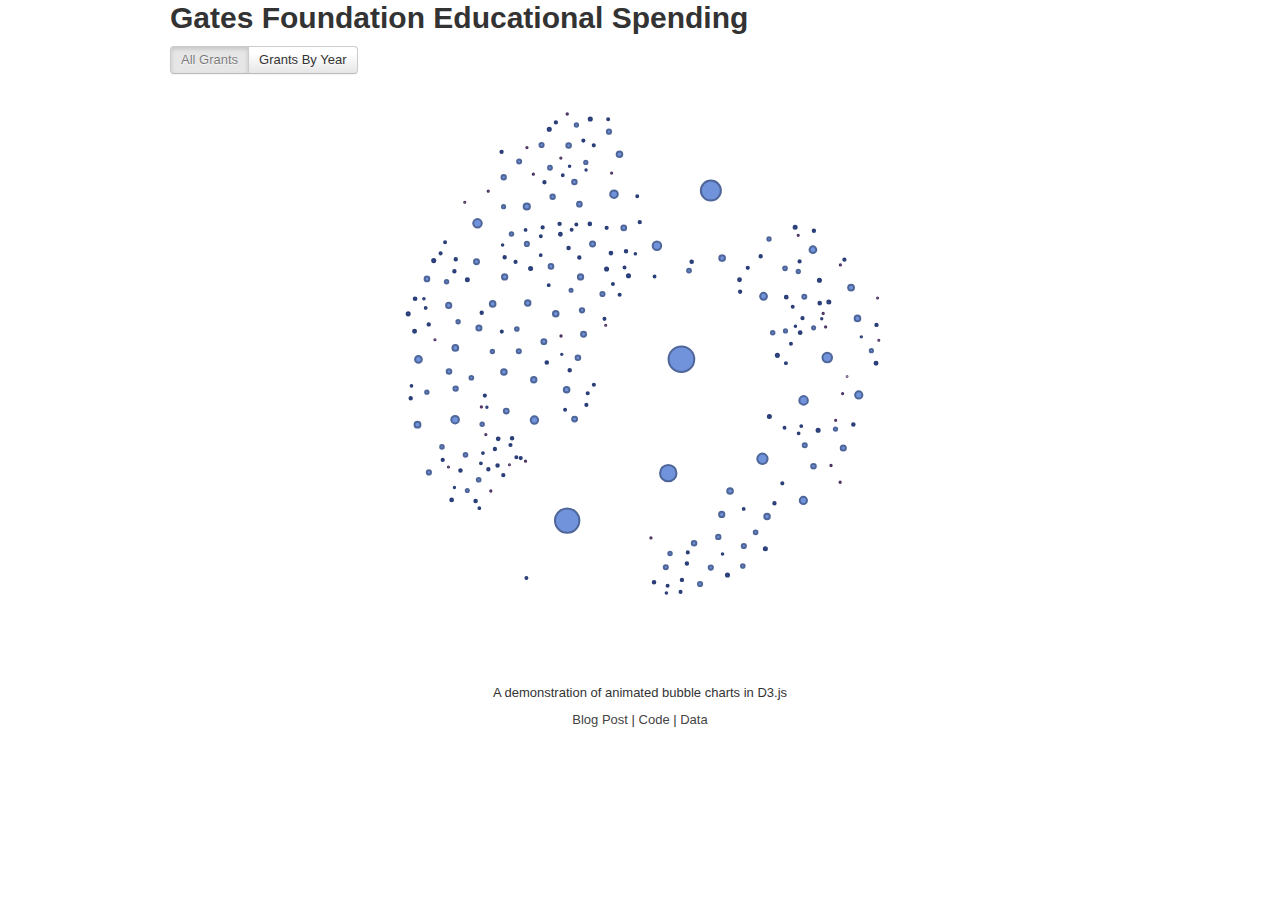
==== index.html @ bb4e8cf9 "Project Commit" ====
<!doctype html>
<!--[if lt IE 7]> <html class="no-js ie6 oldie" lang="en"> <![endif]-->
<!--[if IE 7]>    <html class="no-js ie7 oldie" lang="en"> <![endif]-->
<!--[if IE 8]>    <html class="no-js ie8 oldie" lang="en"> <![endif]-->
<!--[if gt IE 8]><!--> <html class="no-js" lang="en"> <!--<![endif]-->
<head>
  <meta charset="utf-8">
  <meta http-equiv="X-UA-Compatible" content="IE=edge,chrome=1">

  <title>Gates Foundation Spending - Vallandingham.me</title>
  <meta name="description" content="">
  <meta name="author" content="">

  <meta name="viewport" content="width=device-width,initial-scale=1">

  <!-- CSS concatenated and minified via ant build script-->
  <link rel="stylesheet" href="css/reset.css">
  <link rel="stylesheet" href="css/bootstrap.min.css">
  <link rel="stylesheet" href="css/style.css">
  <!-- end CSS-->

  <script src="js/libs/modernizr-2.0.6.min.js"></script>
</head>

<body>

  <div id="container" class="container">
    <header>
    <h1>Gates Foundation Educational Spending</h1>
    </header>
    <div id="main" role="main">
      <div id="view_selection" class="btn-group">
        <a href="#" id="all" class="btn active">All Grants</a>
        <a href="#" id="year" class="btn">Grants By Year</a>
      </div>
      <div id="vis"></div>
    </div>
    <footer>
    <p>A demonstration of animated bubble charts in D3.js</p>
    <p><a href="http://vallandingham.me/bubble_charts_in_d3.html">Blog Post</a> | <a href="https://github.com/vlandham/vlandham.github.com/blob/master/vis/gates/coffee/vis.coffee">Code</a> | <a href="http://www.washingtonpost.com/wp-srv/metro/data/gates-grants.html">Data</a></p>
    </footer>
  </div> <!--! end of #container -->


  <!-- <script src="//ajax.googleapis.com/ajax/libs/jquery/1.6.2/jquery.min.js"></script> -->
  <script>window.jQuery || document.write('<script src="js/libs/jquery-1.6.2.min.js"><\/script>')</script>

  <script defer src="js/plugins.js"></script>
  <script defer src="js/script.js"></script>
  <script src="js/CustomTooltip.js"></script>
  <script src="js/libs/coffee-script.js"></script>
  <script src="js/libs/d3.min.js"></script>
  <script src="js/libs/d3.csv.min.js"></script>
  <script src="js/libs/d3.layout.min.js"></script>
  <script src="js/libs/d3.geom.min.js"></script>
  <script type="text/coffeescript" src="coffee/vis.coffee"></script>
  <script type="text/javascript">
    $(document).ready(function() {
        $(document).ready(function() {
          $('#view_selection a').click(function() {
            var view_type = $(this).attr('id');
            $('#view_selection a').removeClass('active');
            $(this).toggleClass('active');
            toggle_view(view_type);
            return false;
          });
        });
    });
  </script>
  
</body>
</html>
---- css/style.css ----
a, a:visited, a:active {
  color: #444;
}

#vis {
  width: 940px;
  height: 600px;
  clear: both;
  margin-bottom: 10px;
}

footer {
  text-align: center;
}

#view_selection {
  margin-top: 10px;
}

.years {
  font-size: 21px;
  fill: #aaa;
}

.tooltip {
	position: absolute;
	top: 100px;
	left: 100px;
  -moz-border-radius:5px;
	border-radius: 5px;
  border: 2px solid #000;
	/* background: #222222; */
  background: #fff;
	opacity: .9;
	/* color: #eeeeee; */
  color: black;
	padding: 10px;
	width: 300px;
	font-size: 12px;
	z-index: 10;
}

.tooltip .title {
	font-size: 13px;
}

.tooltip .name {
  font-weight:bold;
}
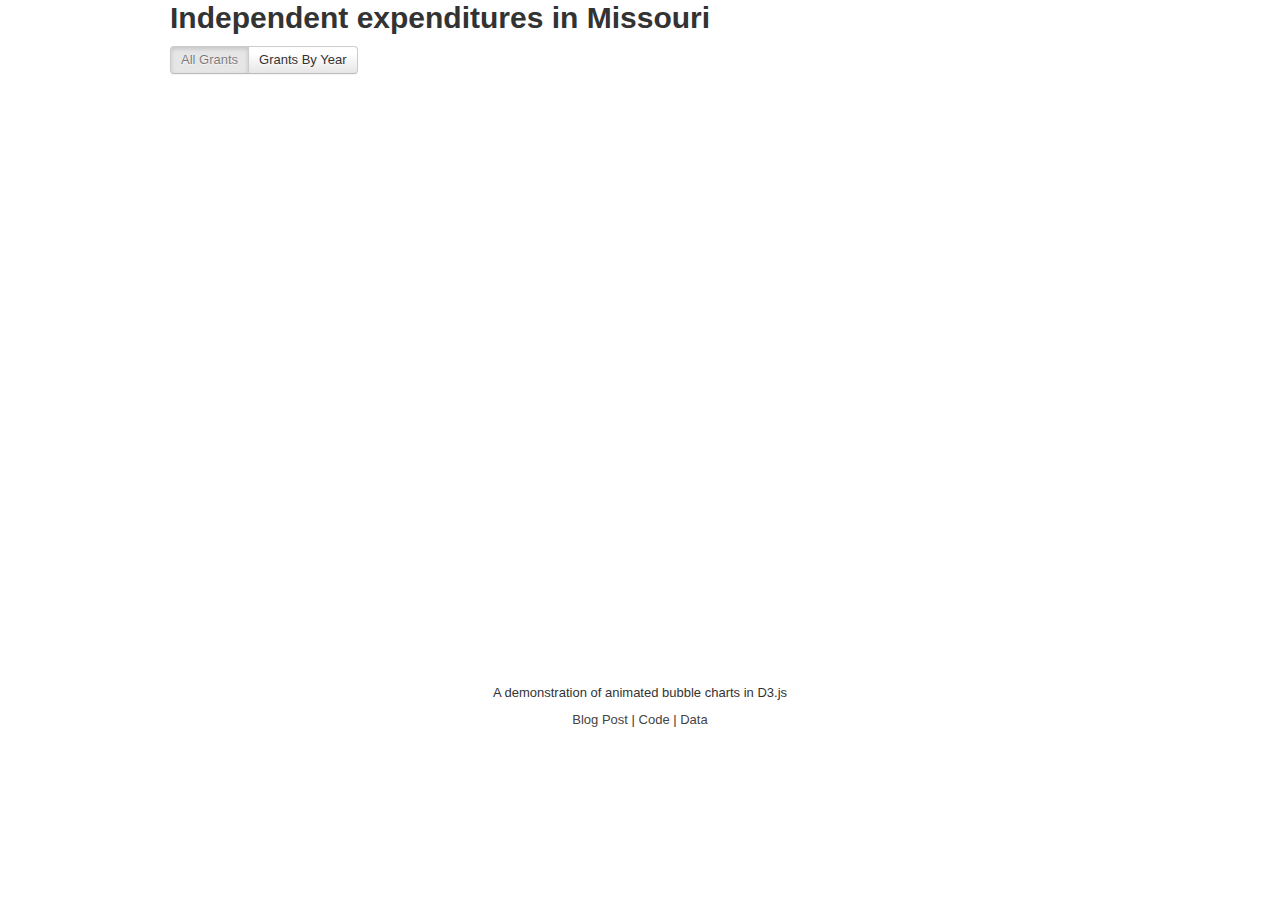
==== commit 4fe51372: "Updated data, redone coffee script" ====
--- a/index.html
+++ b/index.html
@@ -7,7 +7,7 @@
   <meta charset="utf-8">
   <meta http-equiv="X-UA-Compatible" content="IE=edge,chrome=1">
 
-  <title>Gates Foundation Spending - Vallandingham.me</title>
+  <title>Independent Expenditures in Missouri</title>
   <meta name="description" content="">
   <meta name="author" content="">
 
@@ -26,7 +26,7 @@
 
   <div id="container" class="container">
     <header>
-    <h1>Gates Foundation Educational Spending</h1>
+    <h1>Independent expenditures in Missouri</h1>
     </header>
     <div id="main" role="main">
       <div id="view_selection" class="btn-group">
@@ -53,7 +53,7 @@
   <script src="js/libs/d3.csv.min.js"></script>
   <script src="js/libs/d3.layout.min.js"></script>
   <script src="js/libs/d3.geom.min.js"></script>
-  <script type="text/coffeescript" src="coffee/vis.coffee"></script>
+  <script type="text/coffeescript" src="coffee/datavis.coffee"></script>
   <script type="text/javascript">
     $(document).ready(function() {
         $(document).ready(function() {
@@ -67,6 +67,6 @@
         });
     });
   </script>
-  
+
 </body>
 </html>
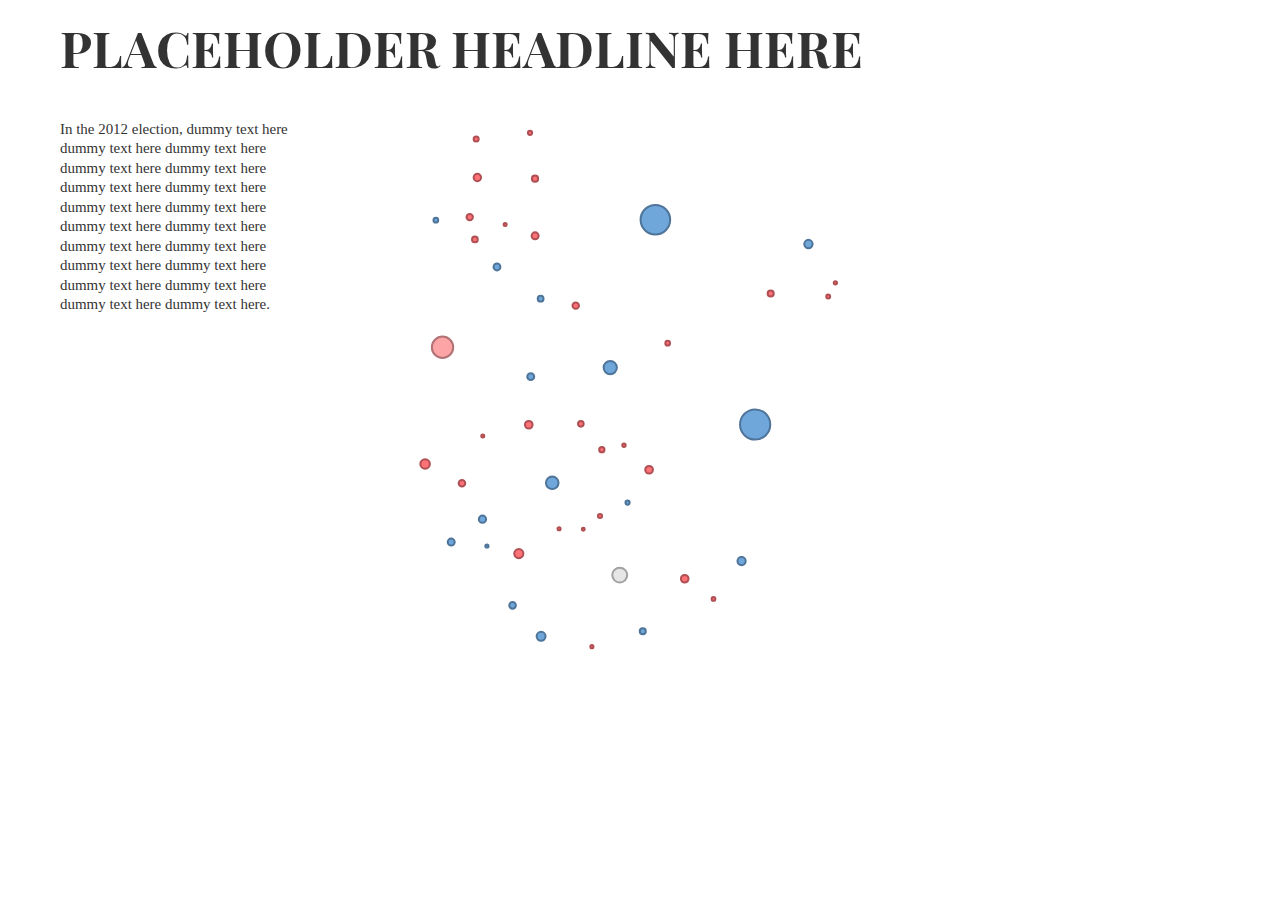
==== commit 7e46fea3: "Style changes" ====
--- a/index.html
+++ b/index.html
@@ -12,7 +12,10 @@
   <meta name="author" content="">
 
   <meta name="viewport" content="width=device-width,initial-scale=1">
-
+  
+  <!-- Loads Playfair Display SC, normal weight from Google. Pair with georgia-->
+  <link href='http://fonts.googleapis.com/css?family=Playfair+Display+SC' rel='stylesheet' type='text/css'>
+  
   <!-- CSS concatenated and minified via ant build script-->
   <link rel="stylesheet" href="css/reset.css">
   <link rel="stylesheet" href="css/bootstrap.min.css">
@@ -26,21 +29,12 @@
 
   <div id="container" class="container">
     <header>
-    <h1>Independent expenditures in Missouri</h1>
+    <h1 class="headline">PLACEHOLDER HEADLINE HERE<h1>
     </header>
-    <div id="main" role="main">
-      <div id="view_selection" class="btn-group">
-        <a href="#" id="all" class="btn active">All Grants</a>
-        <a href="#" id="year" class="btn">Grants By Year</a>
-      </div>
       <div id="vis"></div>
-    </div>
+      <p class="body">In the 2012 election, dummy text here dummy text here dummy text here dummy text here dummy text here dummy text here dummy text here dummy text here dummy text here dummy text here dummy text here dummy text here dummy text here dummy text here dummy text here dummy text here dummy text here dummy text here dummy text here.</p>
     <footer>
-    <p>A demonstration of animated bubble charts in D3.js</p>
-    <p><a href="http://vallandingham.me/bubble_charts_in_d3.html">Blog Post</a> | <a href="https://github.com/vlandham/vlandham.github.com/blob/master/vis/gates/coffee/vis.coffee">Code</a> | <a href="http://www.washingtonpost.com/wp-srv/metro/data/gates-grants.html">Data</a></p>
-    </footer>
   </div> <!--! end of #container -->
-
 
   <!-- <script src="//ajax.googleapis.com/ajax/libs/jquery/1.6.2/jquery.min.js"></script> -->
   <script>window.jQuery || document.write('<script src="js/libs/jquery-1.6.2.min.js"><\/script>')</script>
--- a/css/style.css
+++ b/css/style.css
@@ -3,10 +3,13 @@
 }
 
 #vis {
-  width: 940px;
+  width: 864px;
   height: 600px;
   clear: both;
-  margin-bottom: 10px;
+  position: absolute;
+  top: 75px;
+  left: 160px;
+  z-index: 1;
 }
 
 footer {
@@ -17,9 +20,25 @@
   margin-top: 10px;
 }
 
-.years {
-  font-size: 21px;
-  fill: #aaa;
+h1.headline {
+font-family: 'Playfair Display SC', serif;
+font-size: 50px;
+text-transform: capitalize;
+position: absolute;
+top: 30px;
+left: 60px;
+}
+
+p.body {
+font-family: 'Georgia', serif;
+font-size: 1.15em; 
+line-height: 1.3em;
+width: 230px;
+height: 340px;
+position: absolute;
+top: 120px;
+left: 60px;
+z-index: 11;
 }
 
 .tooltip {
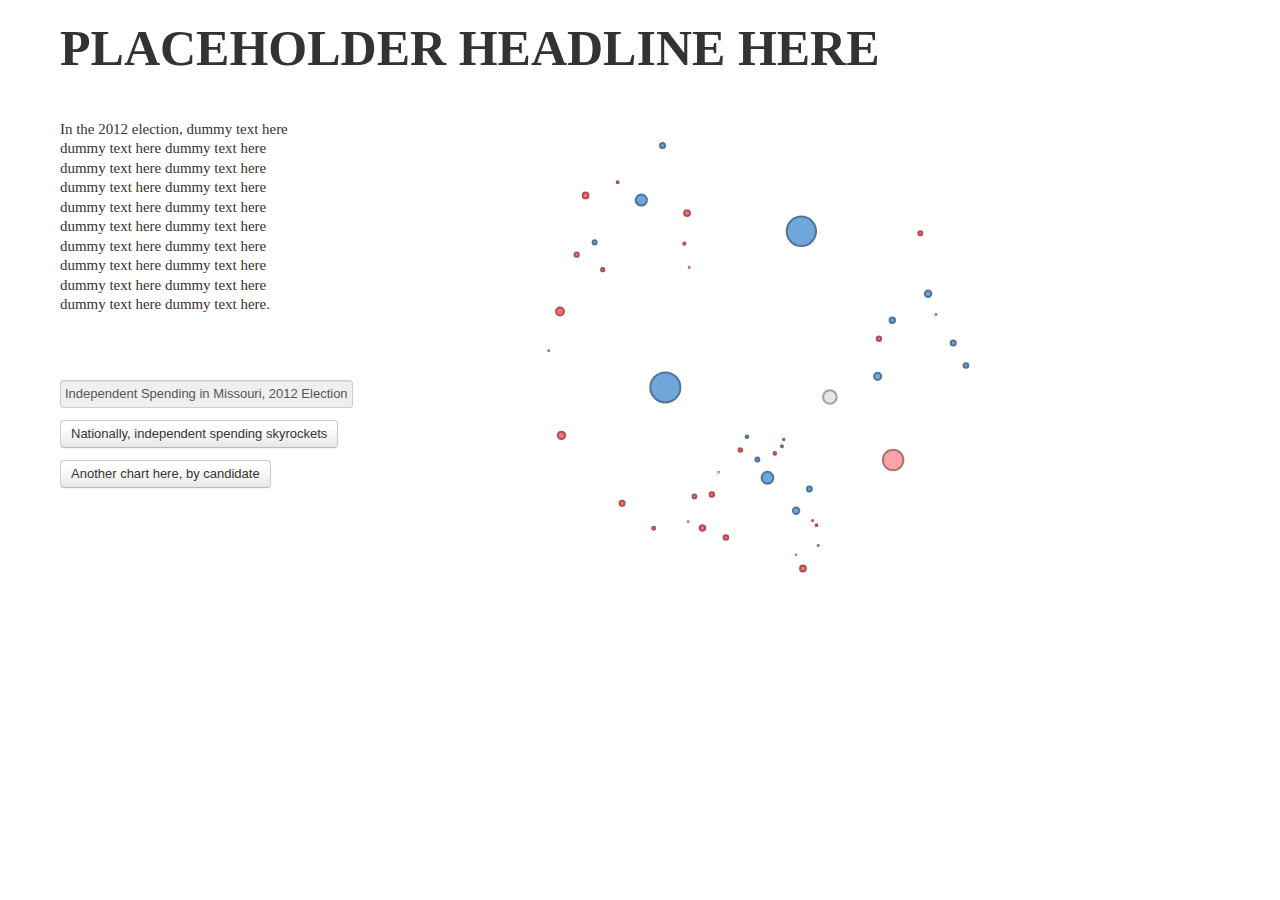
==== commit 7c023190: "Bar chart created" ====
--- a/index.html
+++ b/index.html
@@ -4,6 +4,7 @@
 <!--[if IE 8]>    <html class="no-js ie8 oldie" lang="en"> <![endif]-->
 <!--[if gt IE 8]><!--> <html class="no-js" lang="en"> <!--<![endif]-->
 <head>
+  <!-- Put thanks here -->
   <meta charset="utf-8">
   <meta http-equiv="X-UA-Compatible" content="IE=edge,chrome=1">
 
@@ -12,10 +13,7 @@
   <meta name="author" content="">
 
   <meta name="viewport" content="width=device-width,initial-scale=1">
-  
-  <!-- Loads Playfair Display SC, normal weight from Google. Pair with georgia-->
-  <link href='http://fonts.googleapis.com/css?family=Playfair+Display+SC' rel='stylesheet' type='text/css'>
-  
+     
   <!-- CSS concatenated and minified via ant build script-->
   <link rel="stylesheet" href="css/reset.css">
   <link rel="stylesheet" href="css/bootstrap.min.css">
@@ -27,6 +25,18 @@
 
 <body>
 
+  <div id="btnbox" class="btnbox">
+  <input type=button class="btn.active" onClick="parent.location='https://s3.amazonaws.com/data.columbiamissourian.com/willguldin/index.html'" value='Independent Spending in Missouri, 2012 Election'>
+  </div>
+  
+  <div id="btnbox2" class="btnbox2">
+  <input type=button class="btn" onClick="parent.location='https://s3.amazonaws.com/data.columbiamissourian.com/willguldin/index2.html'" value='Nationally, independent spending skyrockets'>
+  </div>
+  
+  <div id="btnbox3" class="btnbox3">
+  <input type=button class="btn" onClick="parent.location='https://s3.amazonaws.com/data.columbiamissourian.com/willguldin/index3.html'" value='Another chart here, by candidate'>
+  </div>
+  
   <div id="container" class="container">
     <header>
     <h1 class="headline">PLACEHOLDER HEADLINE HERE<h1>
--- a/css/style.css
+++ b/css/style.css
@@ -7,8 +7,8 @@
   height: 600px;
   clear: both;
   position: absolute;
-  top: 75px;
-  left: 160px;
+  top: 45px;
+  left: 275px;
   z-index: 1;
 }
 
@@ -18,6 +18,66 @@
 
 #view_selection {
   margin-top: 10px;
+}
+
+.btnbox {
+position: absolute;
+top: 380px;
+left: 60px;
+z-index: 99;
+}
+
+.btnbox2 {
+position: absolute;
+top: 420px;
+left: 60px;
+z-index: 99;
+}
+
+.btnbox3 {
+position: absolute;
+top: 460px;
+left: 60px;
+z-index: 99;
+}
+
+.chart1 {
+  font: 16px georgia;
+  text-align: right;
+  padding: 22px;
+  margin: 1px;
+  position: absolute;
+  top: 50px;
+  left: 305px;
+  color: white;
+  z-index: 45;
+}
+
+.chart2 {
+  font: 16px georgia;
+  text-align: right;
+  padding: 22px;
+  margin: 1px;
+  position: absolute;
+  top: 50px;
+  left: 305px;
+  color: white;
+  z-index: 40;
+}
+
+.chart2 rect {
+ stroke: white;
+ fill: #ffe5b4;
+}
+
+.chart1 rect {
+ stroke: white;
+ fill: rgba(230,89,0,.6);
+}
+
+.line {
+ stroke: #626262;
+ z-index: 99;
 }
 
 h1.headline {
@@ -66,4 +126,3 @@
 .tooltip .name {
   font-weight:bold;
 }
-
